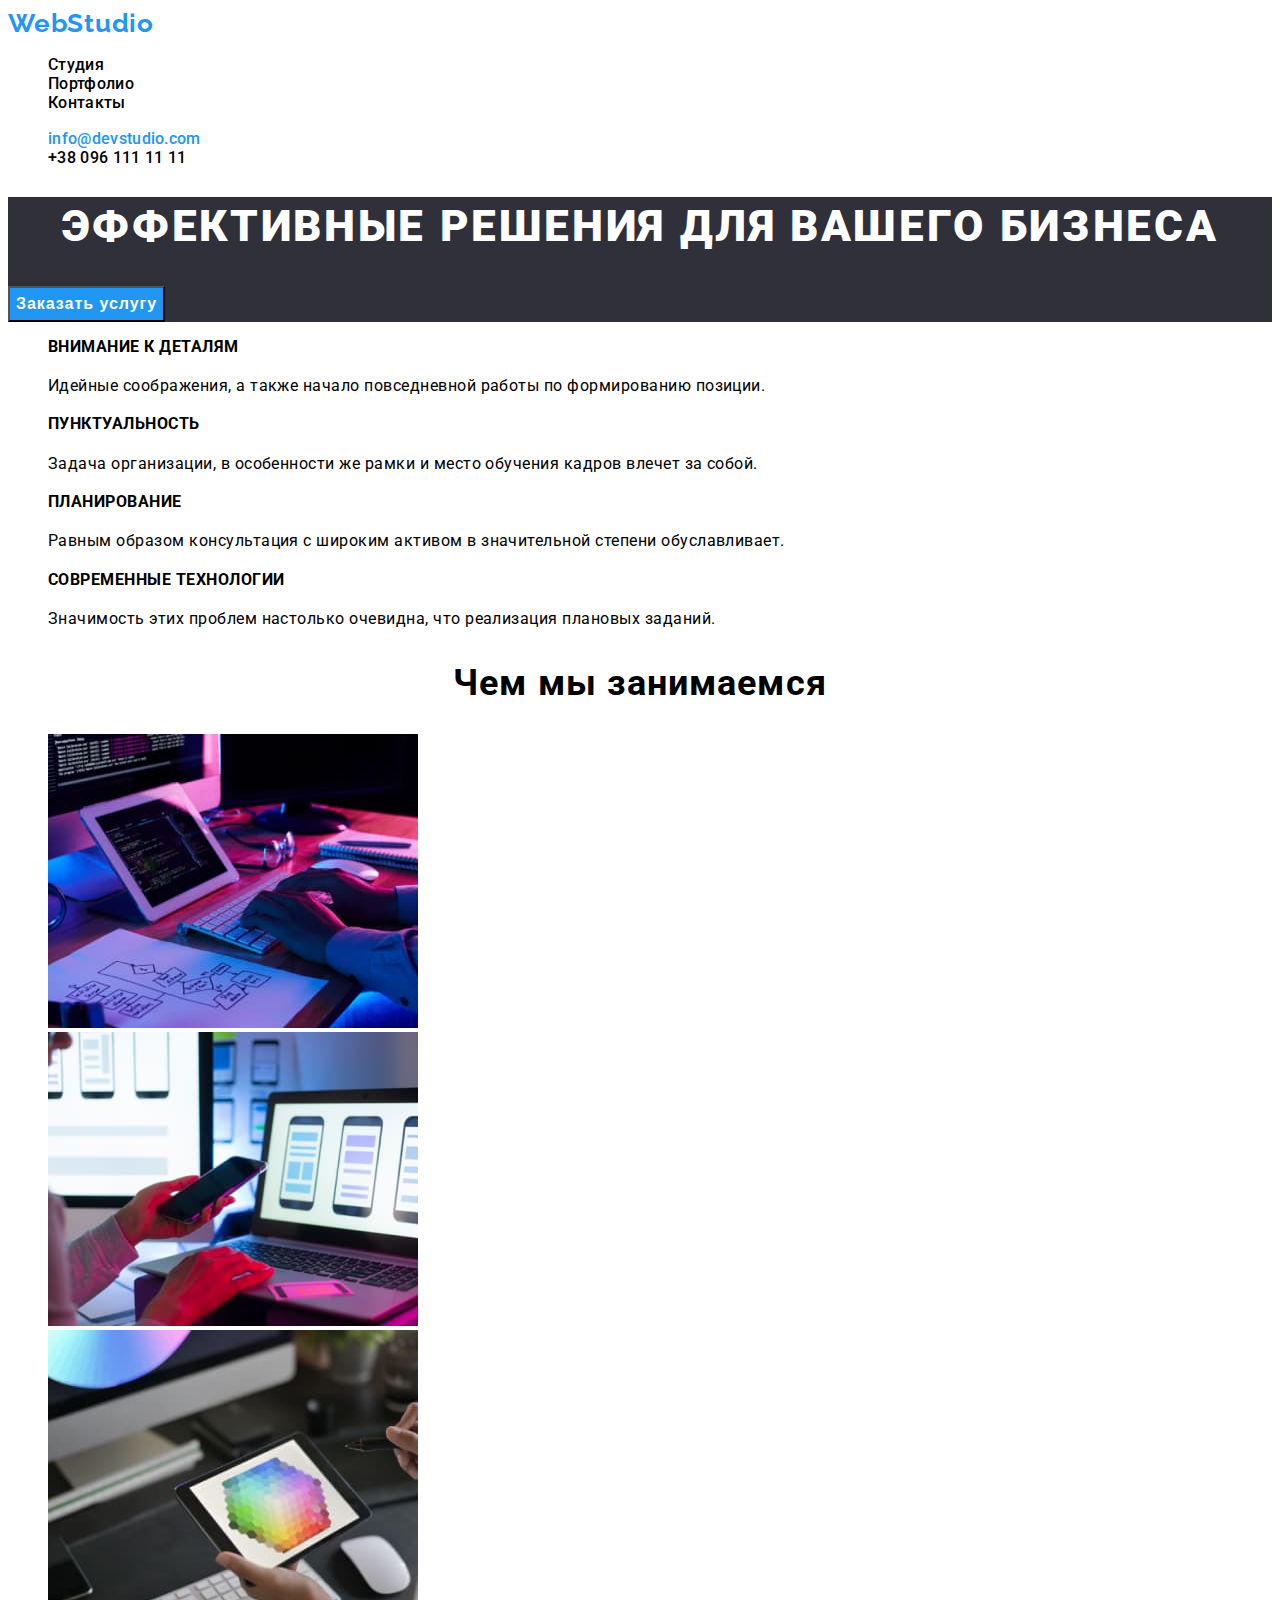
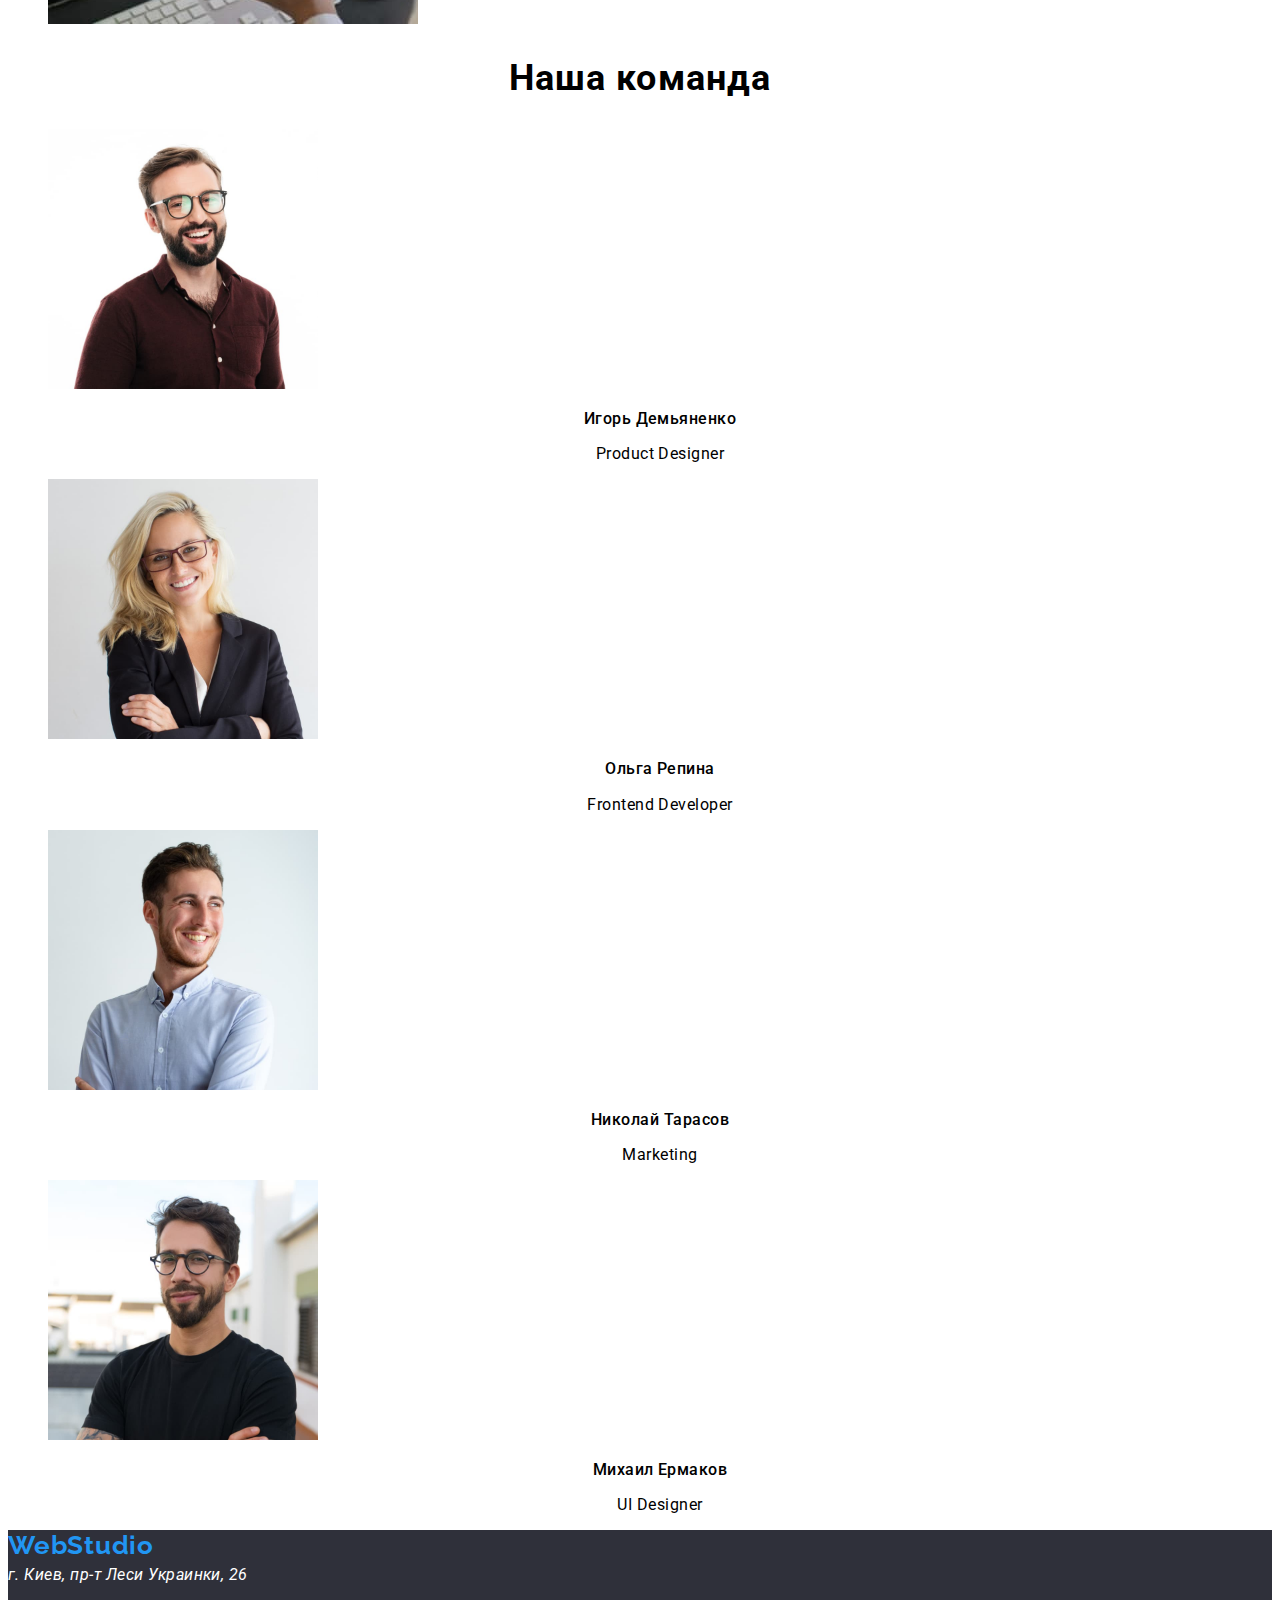
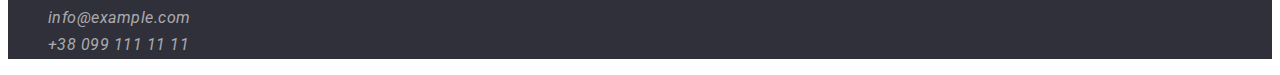
==== index.html @ 7282fb3a "add css" ====
<!DOCTYPE html>
<html lang="ru">
<head>
    <meta charset="UTF-8">
    <meta http-equiv="X-UA-Compatible" content="IE=edge">
    <meta name="viewport" content="width=device-width, initial-scale=1.0">
    <title>Студія</title>
    <link rel="preconnect" href="https://fonts.googleapis.com">
    <link rel="preconnect" href="https://fonts.gstatic.com" crossorigin>
    <link href="https://fonts.googleapis.com/css2?family=Raleway:wght@700&family=Roboto:wght@400;500;700;900&display=swap"
        rel="stylesheet">
    <link rel="stylesheet" href="./css/styles.css">
</head>
<body>
    <header class="header">
        <a href="#" lang="en" class="header-logo link">WebStudio</a>
        <nav class="header-nav">
            <ul class="header-list list">
                <li class="header-item">
                    <a href="#" class="header-link link">Студия</a>
                </li>
                <li class="header-item">
                    <a href="#" class="header-link link">Портфолио</a>
                </li>
                <li class="header-item">
                    <a href="#" class="header-link link">Контакты</a>
                </li>
            </ul>
        </nav>
        <ul class="list">
            <li>
                <a href="mailto:info@devstudio.com" class="header-mail link">info@devstudio.com</a>
            </li>
            <li>
                <a href="tel:+380961111111" class=" header-tel link">+38 096 111 11 11</a>
            </li>
        </ul> 
    </header>
    <main>
        <section class="hero">
            <h1 class="hero-title">Эффективные решения для вашего бизнеса</h1>
            <button type="button" class="hero-btn">Заказать услугу</button>
        </section>
        <section class="quality">
            <h2 class="visually-hidden ">Основные качества</h2>
            <ul class="quality-list list">
                <li class="quality-item">
                    <h3 class="quality-after-title">Внимание к деталям</h3>
                    <p class="quality-text">Идейные соображения, а также начало повседневной работы по формированию позиции.</p>
                </li>
                <li class="quality-item">
                    <h3 class="quality-after-title">Пунктуальность</h3>
                    <p class="quality-text">Задача организации, в особенности же рамки и место обучения кадров влечет за собой.</p>
                </li>
                <li class="quality-item">
                    <h3 class="quality-after-title">Планирование</h3>
                    <p class="quality-text">Равным образом консультация с широким активом в значительной степени обуславливает.</p>
                </li>
                <li class="quality-item">
                    <h3 class="quality-after-title">Современные технологии</h3>
                    <p class="quality-text">Значимость этих проблем настолько очевидна, что реализация плановых заданий.</p>
                </li>
            </ul>
        </section>
        <section class="work">
            <h2 class="work-title"> Чем мы занимаемся </h2>
            <ul class=" work-list list">
                <li><img src="./img/image-1.jpg" alt="Розробка програмного забезпечення" width="370" height="294"></li> 
                <li><img src="./img/image-2.jpg" alt="Тестування мобільного додатку" width="370" height="294"></li>
                <li><img src="./img/image-3.jpg" alt="Робота з палітрою кольорів" width="370" height="294"></li>
            </ul>
        </section>
        <section class="team">
            <h2 class="team-title">Наша команда</h2>
            <ul class=" team-list list">
                <li class="team-item">
                    <img src="./img/image-4.jpg" alt="Product Designer" width="270" height="260">
                    <h3 class="team-name">Игорь Демьяненко</h3>
                    <p lang="en" class="team-text">Product Designer</p>
                </li>
                <li>
                    <img src="./img/image-5.jpg" alt="Frontend Developer" width="270" height="260">
                    <h3 class="team-name">Ольга Репина</h3>
                    <p lang="en" class="team-text">Frontend Developer</p>
                </li>
                <li>
                    <img src="./img/image-6.jpg" alt="Marketing" width="270" height="260">
                    <h3 class="team-name">Николай Тарасов</h3>
                    <p lang="en" class="team-text">Marketing</p>
                </li>
                <li>
                    <img src="./img/image-7.jpg" alt="UI Designer" width="270" height="260">
                    <h3 class="team-name">Михаил Ермаков</h3>
                    <p lang="en" class="team-text">UI Designer</p>
                </li>
            </ul>
        </section>
    </main>
    <footer class="footer">
        <a href="#" lang="en" class="footer-logo link list">WebStudio</a>
        <address class="footer-adress">
            <a href="https://www.google.com.ua/maps/place/%D0%B1%D1%83%D0%BB.+%D0%9B%D0%B5%D1%81%D0%B8+%D0%A3%D0%BA%D1%80%D0%B0%D0%B8%D0%BD%D0%BA%D0%B8,+26,+%D0%9A%D0%B8%D0%B5%D0%B2,+02000/@50.4265807,30.5361971,17z/data=!4m13!1m7!3m6!1s0x40d4cf0e033ecbe9:0x57a4dffefec77da0!2z0LHRg9C7LiDQm9C10YHQuCDQo9C60YDQsNC40L3QutC4LCAyNiwg0JrQuNC10LIsIDAyMDAw!3b1!8m2!3d50.4265807!4d30.5383858!3m4!1s0x40d4cf0e033ecbe9:0x57a4dffefec77da0!8m2!3d50.4265807!4d30.5383858?hl=ru" class="fotter-adress-link link">г. Киев, пр-т Леси Украинки, 26</a>
            <ul class="footer-list list">
                <li class="footer-item">
                    <a href="mailto:info@example.com" class="fooret-mail link">info@example.com</a>
                </li>
                <li class="footer-item">
                    <a href="tel:+380991111111" class="footer-tel link">+38 099 111 11 11</a>
                </li>
            </ul>
        </address>
    </footer>
    
</body>
</html>
---- css/styles.css ----
:roof {
--second-color:#212121;
--gray-color: #757575;
--main-fs: 14px
}

body {
    font-family: "Roboto", sans-serif;
}
.list {
    list-style: none;
}

.visually-hidden {
position: absolute;
white-space: nowrap;
width: 1px;
height: 1px;
overflow: hidden;
border: 0;
padding: 0;
clip: rect(0 0 0 0);
clip-path: inset(50%);
 margin: -1px;
}
.header-logo,
.footer-logo {
font-family: 'Raleway', sans-serif;
font-weight: 700;
font-size: 26px;
line-height: 1.19;
letter-spacing: 0.03em;
color: #2196F3;
}

.link {
text-decoration: none;
}

.header-link {
font-weight: 500;
font-size: var(--main-fs);
line-height: 1.14;
letter-spacing: 0.02em;
color: var(--second-color);
}

.header-link:hover,
.header-link:focus {
color: #2196F3;
}



.header-mail {
font-weight: 500;
font-size: var(--main-fs);
line-height: 1.14;
letter-spacing: 0.02em;
color: #2196F3;
}

.header-mail:hover,
.header-mail:focus {
color: #2196F3;
}


.header-tel {
font-weight: 500;
font-size: var(--main-fs);
line-height: 1.14;
letter-spacing: 0.02em;
color: var(--gray-color);
}

/*      HERO      */

.hero {
background: #2F303A;
}

.hero-title {
font-weight: 900;
font-size: 44px;
line-height: 1.36;
text-align: center;
letter-spacing: 0.06em;
text-transform: uppercase;
color: #FFFFFF;
}
 
.hero-btn {
font-weight: 700;
font-size: 16px;
line-height: 1.87;
display: flex;
align-items: center;
text-align: center;
letter-spacing: 0.06em;
color: #FFFFFF;
background: #2196F3;
}

/* QUALITY */
.quality-after-title {
font-weight: 700;
font-size: var(--main-fs);
line-height: 1.14;
letter-spacing: 0.03em;
text-transform: uppercase;
color: var(--second-color);
}

.quality-text {
font-size: var(--main-fs);
line-height: 1.71;
letter-spacing: 0.03em;
color: var(--gray-color);
}

/*        WORK          */

.work-title {
font-weight: 700;
font-size: 36px;
line-height: 1.16x;
text-align: center;
letter-spacing: 0.03em;
color: var(--second-color);
}

/*       TEAM          */

.team-title {
font-weight: 700;
font-size: 36px;
line-height: 1.16;
text-align: center;
letter-spacing: 0.03em;
color: var(--second-color);
}

.team-name {
font-weight: 500;
font-size: 16px;
line-height: 1.19;
text-align: center;
letter-spacing: 0.03em;
color: var(--second-color);
}

.team-text {
font-size: 16px;
line-height: 1.19;
text-align: center;
letter-spacing: 0.03em;
color: var(--gray-color);
}

/*    FOOTER    */

.footer{
background: #2F303A;
}
.fotter-adress-link {
font-size: var(--main-fs);
line-height: 1.71;
letter-spacing: 0.03em;
color:#FFFFFF;
}

.fooret-mail, 
.footer-tel {
font-size: var(--main-fs);
line-height: 1.71;
letter-spacing: 0.03em;
color: rgba(255, 255, 255, 0.6);
}
/* PORTFOLIO BUTTON */

.button-btn {
font-weight: 500;
font-size: 16px;
line-height: 1.63;
text-align: center;
letter-spacing: 0.03em;
color: #212121;
}

/* PORTFOLIO  */

.portfolio-title {
font-weight: 700;
font-size: 18px;
line-height: 2.00;
letter-spacing: 0.06em;
color: #212121;
}

.portfolio-text {
font-weight: 400;
font-size: 16px;
line-height: 1.88;
letter-spacing: 0.03em;
color: #757575;
}
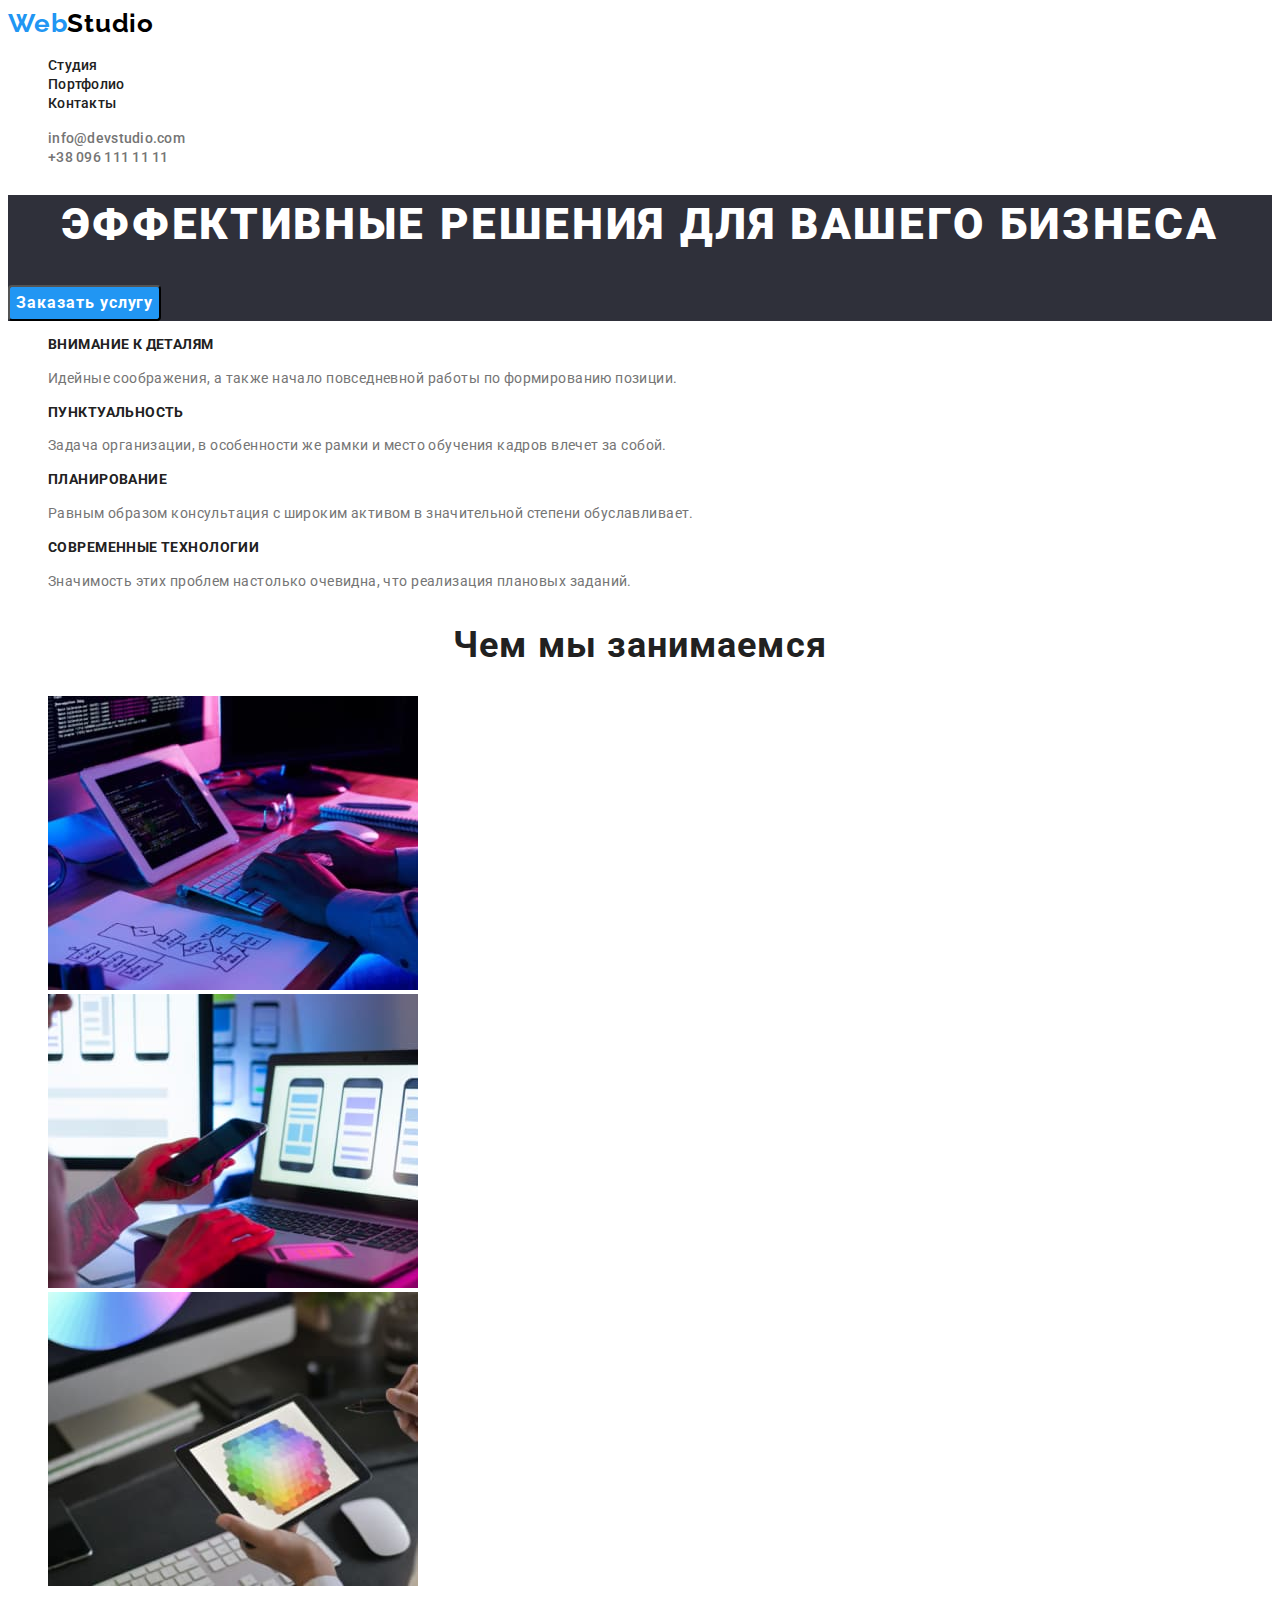
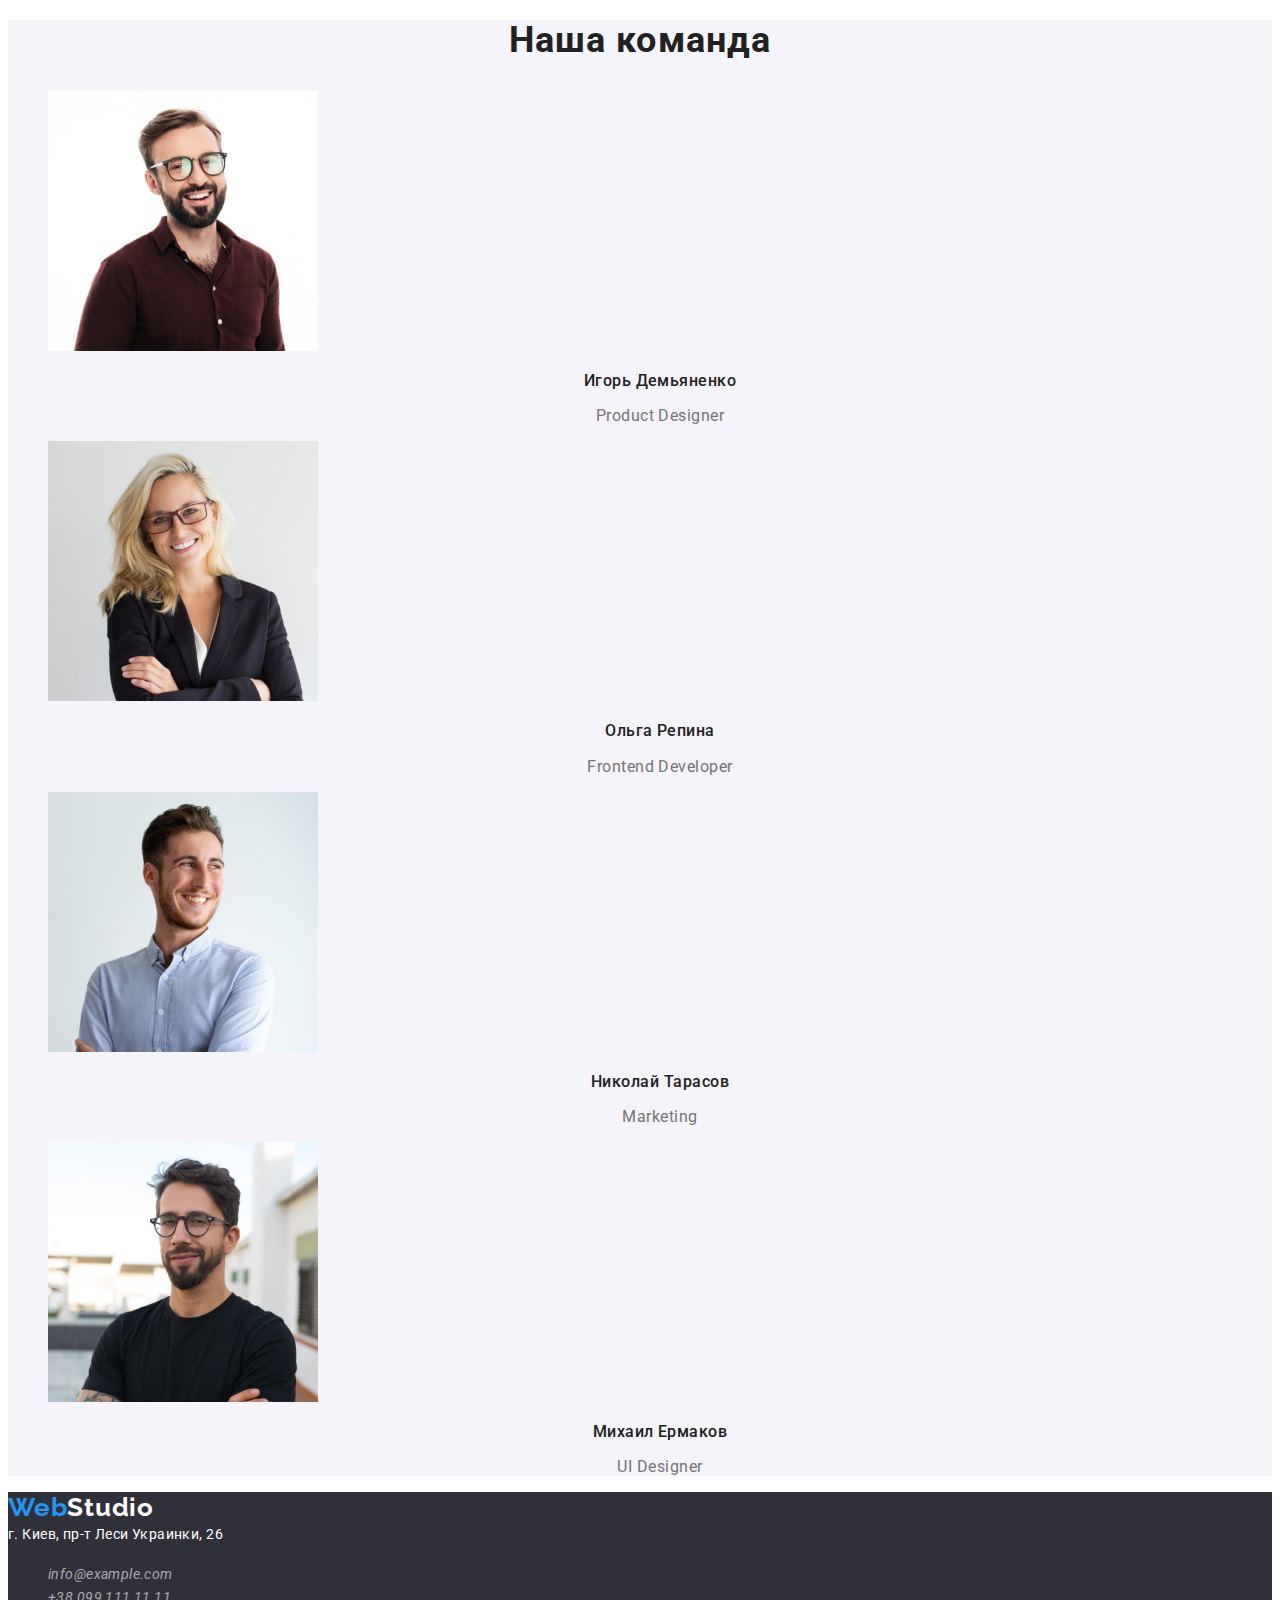
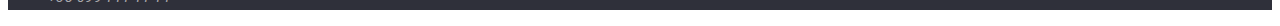
==== commit da22eb98: "correct mistakes" ====
--- a/index.html
+++ b/index.html
@@ -13,14 +13,14 @@
 </head>
 <body>
     <header class="header">
-        <a href="#" lang="en" class="header-logo link">WebStudio</a>
+        <a href="#" lang="en" class="header-logo link">Web<span class="header-studio">Studio</span></a>
         <nav class="header-nav">
             <ul class="header-list list">
                 <li class="header-item">
-                    <a href="#" class="header-link link">Студия</a>
+                    <a href="./index.html" class="header-link link">Студия</a>
                 </li>
                 <li class="header-item">
-                    <a href="#" class="header-link link">Портфолио</a>
+                    <a href="./portfolio.html" class="header-link link">Портфолио</a>
                 </li>
                 <li class="header-item">
                     <a href="#" class="header-link link">Контакты</a>
@@ -42,11 +42,11 @@
             <button type="button" class="hero-btn">Заказать услугу</button>
         </section>
         <section class="quality">
-            <h2 class="visually-hidden ">Основные качества</h2>
+            <h2 class="visually-hidden"> Основные качества </h2>
             <ul class="quality-list list">
                 <li class="quality-item">
-                    <h3 class="quality-after-title">Внимание к деталям</h3>
-                    <p class="quality-text">Идейные соображения, а также начало повседневной работы по формированию позиции.</p>
+                    <h3 class="quality-after-title"> Внимание к деталям </h3>
+                    <p class="quality-text"> Идейные соображения, а также начало повседневной работы по формированию позиции. </p>
                 </li>
                 <li class="quality-item">
                     <h3 class="quality-after-title">Пунктуальность</h3>
@@ -97,7 +97,7 @@
         </section>
     </main>
     <footer class="footer">
-        <a href="#" lang="en" class="footer-logo link list">WebStudio</a>
+        <a href="#" lang="en" class="footer-logo link list">Web<span class="footer-studio">Studio</span></a>
         <address class="footer-adress">
             <a href="https://www.google.com.ua/maps/place/%D0%B1%D1%83%D0%BB.+%D0%9B%D0%B5%D1%81%D0%B8+%D0%A3%D0%BA%D1%80%D0%B0%D0%B8%D0%BD%D0%BA%D0%B8,+26,+%D0%9A%D0%B8%D0%B5%D0%B2,+02000/@50.4265807,30.5361971,17z/data=!4m13!1m7!3m6!1s0x40d4cf0e033ecbe9:0x57a4dffefec77da0!2z0LHRg9C7LiDQm9C10YHQuCDQo9C60YDQsNC40L3QutC4LCAyNiwg0JrQuNC10LIsIDAyMDAw!3b1!8m2!3d50.4265807!4d30.5383858!3m4!1s0x40d4cf0e033ecbe9:0x57a4dffefec77da0!8m2!3d50.4265807!4d30.5383858?hl=ru" class="fotter-adress-link link">г. Киев, пр-т Леси Украинки, 26</a>
             <ul class="footer-list list">
--- a/css/styles.css
+++ b/css/styles.css
@@ -1,12 +1,14 @@
 :roof {
---second-color:#212121;
---gray-color: #757575;
---main-fs: 14px
+/* --second-color:#212121;
+--main-color:#757575;
+--main-fs: 14px; */
 }
 
 body {
-    font-family: "Roboto", sans-serif;
-}
+font-family: "Roboto", sans-serif;
+background: #FFFFFF;
+}
+
 .list {
     list-style: none;
 }
@@ -32,47 +34,48 @@
 letter-spacing: 0.03em;
 color: #2196F3;
 }
+.header-studio {
+color: #000000;
+}
+
 
 .link {
 text-decoration: none;
 }
+/* .header-link.header-item.current {
+color: #2196F3;
+} */
 
 .header-link {
 font-weight: 500;
-font-size: var(--main-fs);
+font-size: 14px;
 line-height: 1.14;
 letter-spacing: 0.02em;
-color: var(--second-color);
+color: #212121;
 }
 
 .header-link:hover,
-.header-link:focus {
+.header-link:focus, 
+.header-mail:hover,
+.header-mail:focus, 
+.header-tel:hover,
+.header-tel:focus,
+.fooret-mail:hover,
+.fooret-mail:focus,
+.footer-tel:hover,
+.footer-tel:focus {
 color: #2196F3;
 }
 
-
-
-.header-mail {
-font-weight: 500;
-font-size: var(--main-fs);
+.header-mail,
+.header-tel {
+font-weight: 500;
+font-size: 14px;
 line-height: 1.14;
 letter-spacing: 0.02em;
-color: #2196F3;
-}
-
-.header-mail:hover,
-.header-mail:focus {
-color: #2196F3;
-}
-
-
-.header-tel {
-font-weight: 500;
-font-size: var(--main-fs);
-line-height: 1.14;
-letter-spacing: 0.02em;
-color: var(--gray-color);
-}
+color: #757575;
+}
+
 
 /*      HERO      */
 
@@ -91,6 +94,7 @@
 }
  
 .hero-btn {
+font-family: "Roboto", sans-serif;
 font-weight: 700;
 font-size: 16px;
 line-height: 1.87;
@@ -100,26 +104,31 @@
 letter-spacing: 0.06em;
 color: #FFFFFF;
 background: #2196F3;
+border-radius: 4px;
+}
+
+.hero-btn:hover {
+background:#188ce8;
 }
 
 /* QUALITY */
 .quality-after-title {
 font-weight: 700;
-font-size: var(--main-fs);
+font-size: 14px;
 line-height: 1.14;
 letter-spacing: 0.03em;
 text-transform: uppercase;
-color: var(--second-color);
+color:#212121;
 }
 
 .quality-text {
-font-size: var(--main-fs);
+font-size: 14px;
 line-height: 1.71;
 letter-spacing: 0.03em;
-color: var(--gray-color);
-}
-
+color: #757575;
+}
 /*        WORK          */
+
 
 .work-title {
 font-weight: 700;
@@ -127,10 +136,13 @@
 line-height: 1.16x;
 text-align: center;
 letter-spacing: 0.03em;
-color: var(--second-color);
+color: #212121;
 }
 
 /*       TEAM          */
+.team {
+background: #F5F4FA;
+}
 
 .team-title {
 font-weight: 700;
@@ -138,7 +150,7 @@
 line-height: 1.16;
 text-align: center;
 letter-spacing: 0.03em;
-color: var(--second-color);
+color: #212121;
 }
 
 .team-name {
@@ -147,15 +159,14 @@
 line-height: 1.19;
 text-align: center;
 letter-spacing: 0.03em;
-color: var(--second-color);
+color: #212121;
 }
 
 .team-text {
-font-size: 16px;
 line-height: 1.19;
 text-align: center;
 letter-spacing: 0.03em;
-color: var(--gray-color);
+color: #757575;
 }
 
 /*    FOOTER    */
@@ -164,7 +175,8 @@
 background: #2F303A;
 }
 .fotter-adress-link {
-font-size: var(--main-fs);
+font-style: normal;
+font-size: 14px;
 line-height: 1.71;
 letter-spacing: 0.03em;
 color:#FFFFFF;
@@ -172,11 +184,15 @@
 
 .fooret-mail, 
 .footer-tel {
-font-size: var(--main-fs);
+font-size: 14px;
 line-height: 1.71;
 letter-spacing: 0.03em;
 color: rgba(255, 255, 255, 0.6);
 }
+.footer-studio {
+color:#FFFFFF
+}
+
 /* PORTFOLIO BUTTON */
 
 .button-btn {
@@ -186,6 +202,12 @@
 text-align: center;
 letter-spacing: 0.03em;
 color: #212121;
+border: none;
+}
+
+.button-btn:hover {
+background-color:#2196F3;
+color: #FFFFFF;
 }
 
 /* PORTFOLIO  */
@@ -200,7 +222,6 @@
 
 .portfolio-text {
 font-weight: 400;
-font-size: 16px;
 line-height: 1.88;
 letter-spacing: 0.03em;
 color: #757575;
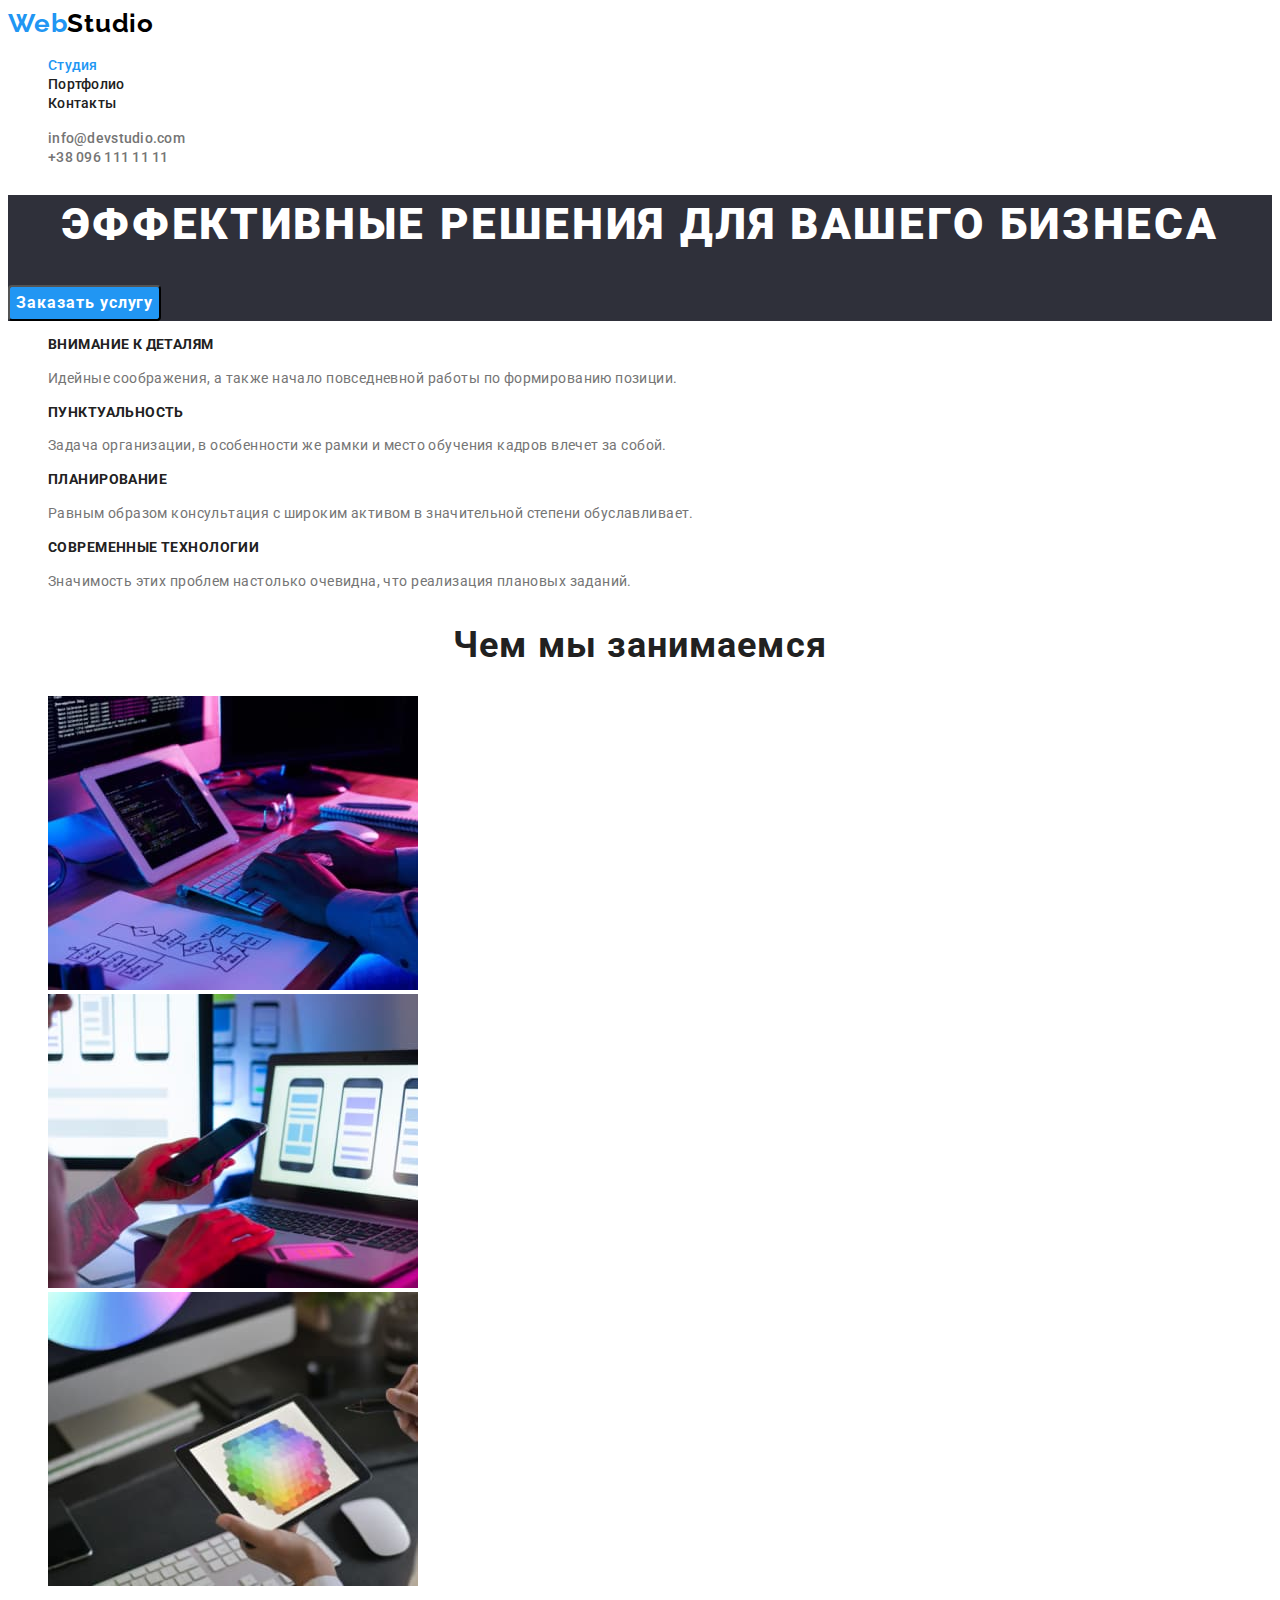
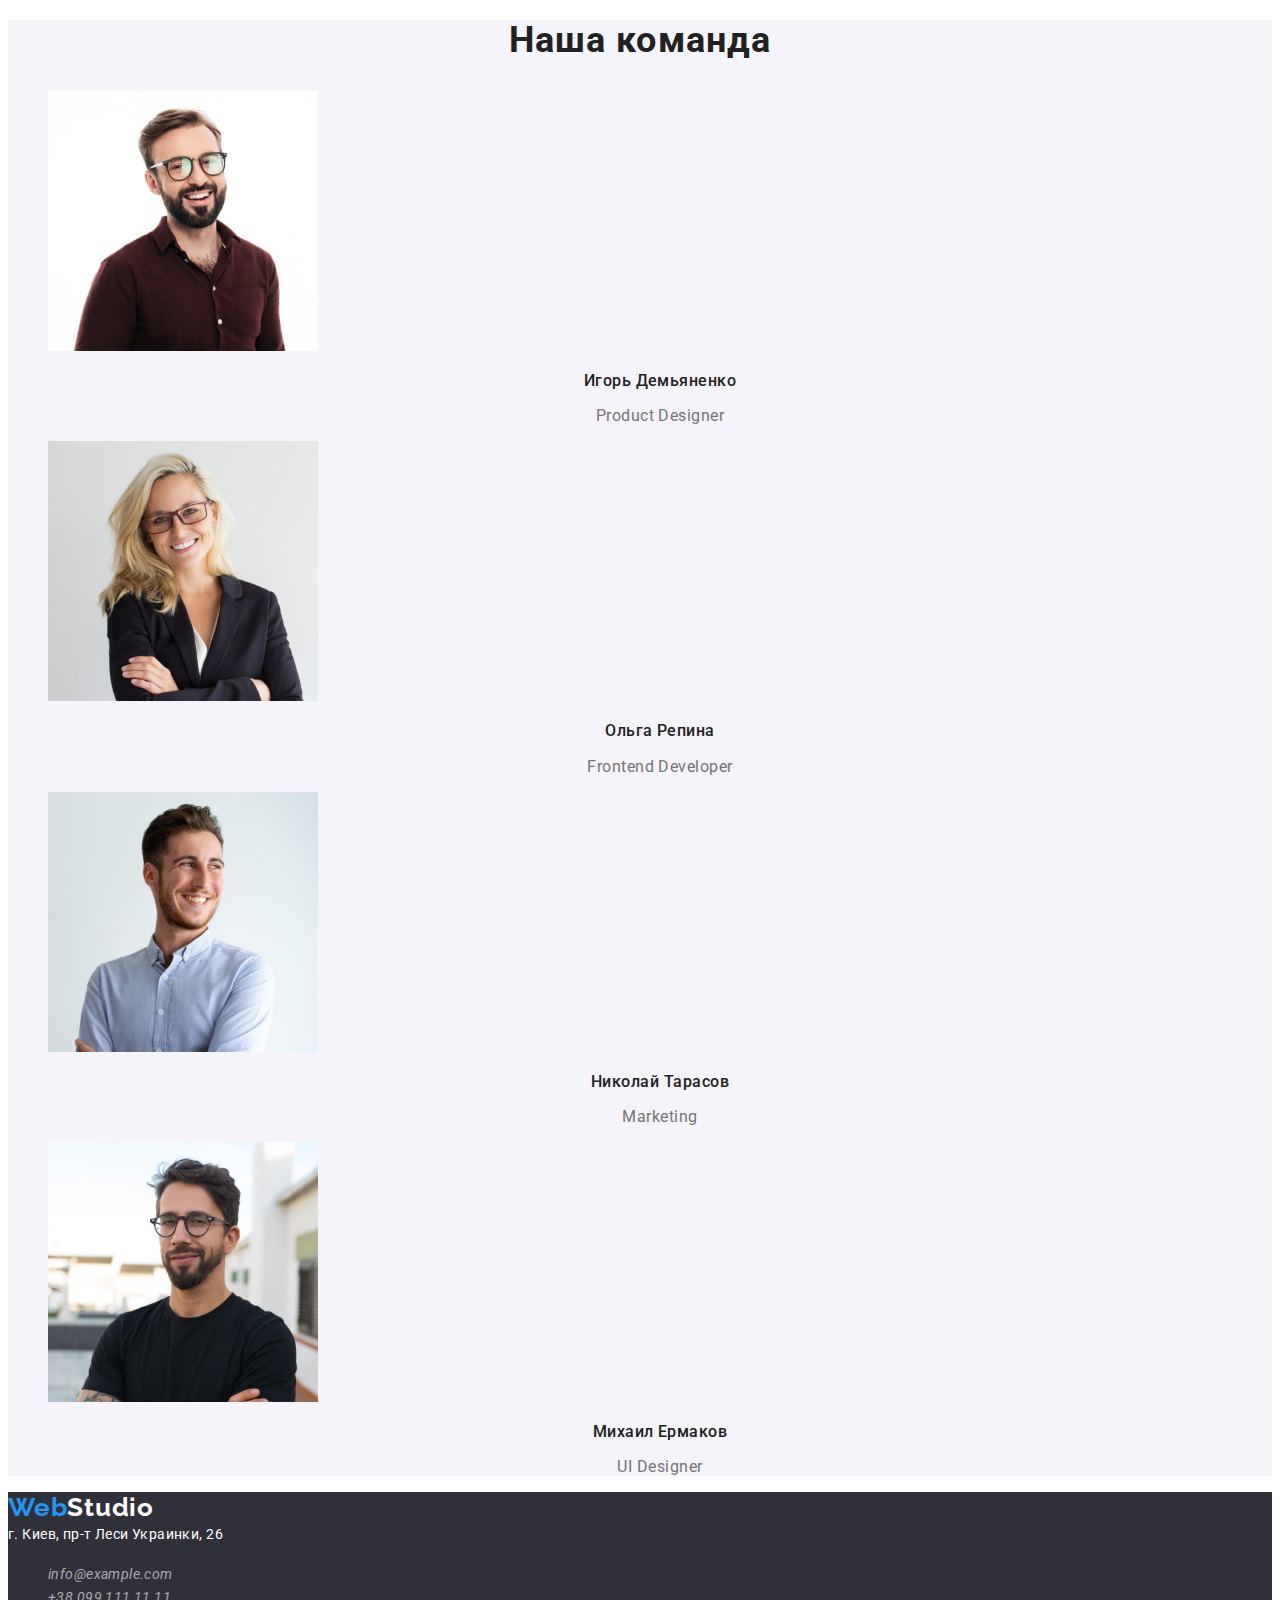
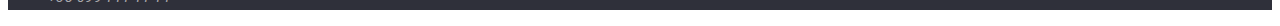
==== commit 86b72a6f: "add current" ====
--- a/index.html
+++ b/index.html
@@ -17,7 +17,7 @@
         <nav class="header-nav">
             <ul class="header-list list">
                 <li class="header-item">
-                    <a href="./index.html" class="header-link link">Студия</a>
+                    <a href="./index.html" class="header-link link current">Студия</a>
                 </li>
                 <li class="header-item">
                     <a href="./portfolio.html" class="header-link link">Портфолио</a>
--- a/css/styles.css
+++ b/css/styles.css
@@ -1,12 +1,15 @@
-:roof {
-/* --second-color:#212121;
---main-color:#757575;
---main-fs: 14px; */
-}
+ :root {
+    --second-color: #212121;
+    --main-color: #757575;
+    --main-fs: 14px;
+    --white-color: #FFFFFF;
+    --accent-color:#2196F3;
+ }
 
 body {
 font-family: "Roboto", sans-serif;
-background: #FFFFFF;
+background: var(--white-color);
+color: var(--main-color)
 }
 
 .list {
@@ -25,6 +28,7 @@
 clip-path: inset(50%);
  margin: -1px;
 }
+
 .header-logo,
 .footer-logo {
 font-family: 'Raleway', sans-serif;
@@ -32,26 +36,24 @@
 font-size: 26px;
 line-height: 1.19;
 letter-spacing: 0.03em;
-color: #2196F3;
+color: var(--accent-color);
 }
 .header-studio {
 color: #000000;
 }
 
-
 .link {
 text-decoration: none;
 }
-/* .header-link.header-item.current {
-color: #2196F3;
-} */
+
+
 
 .header-link {
 font-weight: 500;
 font-size: 14px;
 line-height: 1.14;
 letter-spacing: 0.02em;
-color: #212121;
+color: var(--second-color);
 }
 
 .header-link:hover,
@@ -64,7 +66,7 @@
 .fooret-mail:focus,
 .footer-tel:hover,
 .footer-tel:focus {
-color: #2196F3;
+color: var(--accent-color);
 }
 
 .header-mail,
@@ -73,7 +75,7 @@
 font-size: 14px;
 line-height: 1.14;
 letter-spacing: 0.02em;
-color: #757575;
+color: var(--main-color);
 }
 
 
@@ -90,7 +92,7 @@
 text-align: center;
 letter-spacing: 0.06em;
 text-transform: uppercase;
-color: #FFFFFF;
+color: var(--white-color);
 }
  
 .hero-btn {
@@ -102,8 +104,8 @@
 align-items: center;
 text-align: center;
 letter-spacing: 0.06em;
-color: #FFFFFF;
-background: #2196F3;
+color: var(--white-color);
+background: var(--accent-color);
 border-radius: 4px;
 }
 
@@ -118,14 +120,14 @@
 line-height: 1.14;
 letter-spacing: 0.03em;
 text-transform: uppercase;
-color:#212121;
+color: var(--second-color);
 }
 
 .quality-text {
 font-size: 14px;
 line-height: 1.71;
 letter-spacing: 0.03em;
-color: #757575;
+color: var(--main-color);
 }
 /*        WORK          */
 
@@ -136,7 +138,7 @@
 line-height: 1.16x;
 text-align: center;
 letter-spacing: 0.03em;
-color: #212121;
+color: var(--second-color);
 }
 
 /*       TEAM          */
@@ -150,7 +152,7 @@
 line-height: 1.16;
 text-align: center;
 letter-spacing: 0.03em;
-color: #212121;
+color:  var(--second-color);
 }
 
 .team-name {
@@ -159,14 +161,14 @@
 line-height: 1.19;
 text-align: center;
 letter-spacing: 0.03em;
-color: #212121;
+color:  var(--second-color);
 }
 
 .team-text {
 line-height: 1.19;
 text-align: center;
 letter-spacing: 0.03em;
-color: #757575;
+color: var(--main-color);
 }
 
 /*    FOOTER    */
@@ -179,7 +181,7 @@
 font-size: 14px;
 line-height: 1.71;
 letter-spacing: 0.03em;
-color:#FFFFFF;
+color: var(--white-color);
 }
 
 .fooret-mail, 
@@ -190,10 +192,14 @@
 color: rgba(255, 255, 255, 0.6);
 }
 .footer-studio {
-color:#FFFFFF
+color: var(--white-color)
 }
 
 /* PORTFOLIO BUTTON */
+
+.current {
+    color: var(--accent-color);
+}
 
 .button-btn {
 font-weight: 500;
@@ -201,13 +207,13 @@
 line-height: 1.63;
 text-align: center;
 letter-spacing: 0.03em;
-color: #212121;
+color: var(--second-color);
 border: none;
 }
 
 .button-btn:hover {
 background-color:#2196F3;
-color: #FFFFFF;
+color: var(--white-color);
 }
 
 /* PORTFOLIO  */
@@ -217,12 +223,12 @@
 font-size: 18px;
 line-height: 2.00;
 letter-spacing: 0.06em;
-color: #212121;
+color: var(--second-color);
 }
 
 .portfolio-text {
 font-weight: 400;
 line-height: 1.88;
 letter-spacing: 0.03em;
-color: #757575;
+color: var(--main-color);
 }